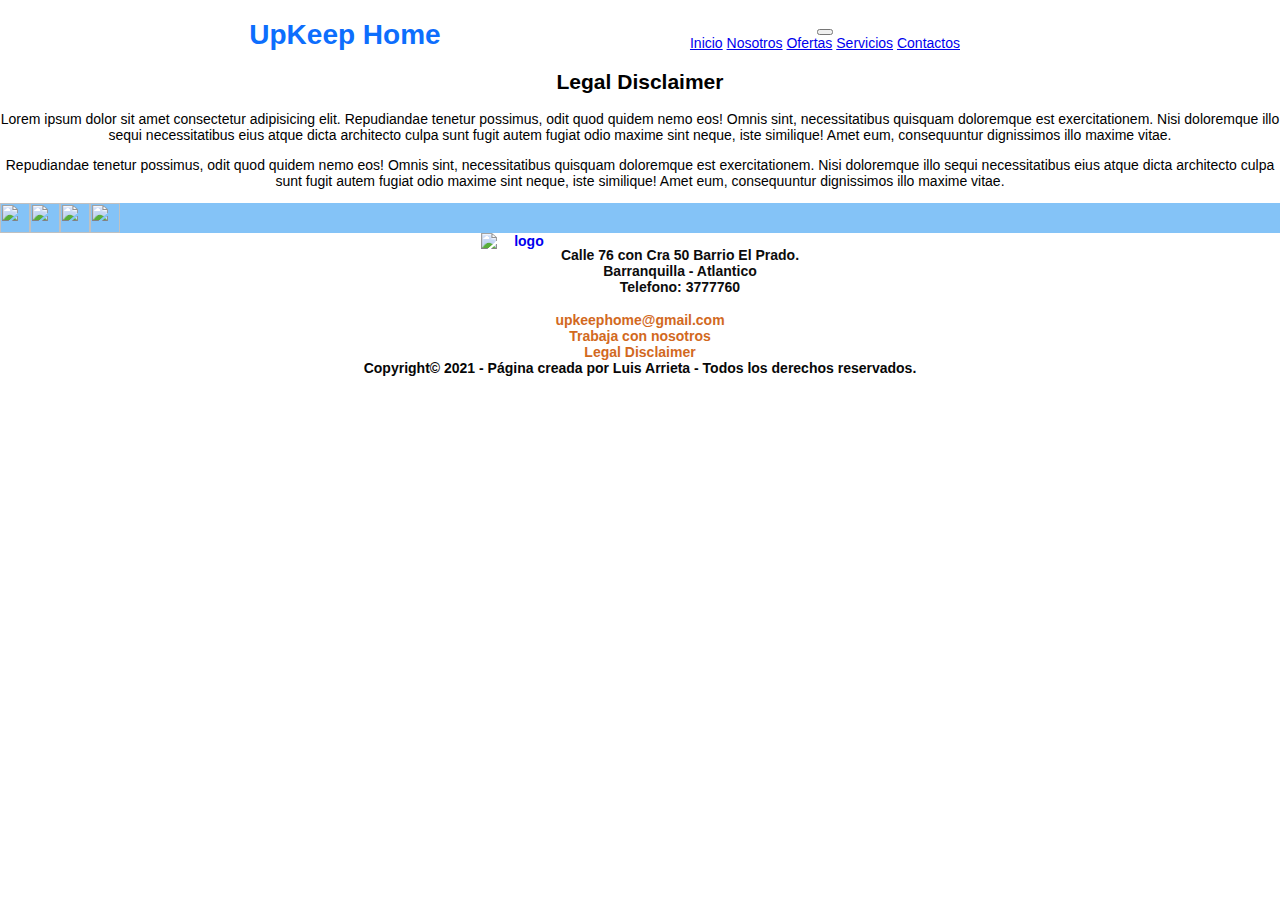
==== indexB.html @ 33ebf790 "Creacion de nueva index con Bootstrap y adding bootstrap al proyecto" ====
<!doctype html>
<html lang="en">
  <head>
    <!-- Required meta tags -->
    <meta charset="utf-8">
    <meta name="viewport" content="width=device-width, initial-scale=1">

    <!-- Bootstrap CSS -->
    <link href="https://cdn.jsdelivr.net/npm/bootstrap@5.1.3/dist/css/bootstrap.min.css" rel="stylesheet" integrity="sha384-1BmE4kWBq78iYhFldvKuhfTAU6auU8tT94WrHftjDbrCEXSU1oBoqyl2QvZ6jIW3" crossorigin="anonymous">
    <link rel="stylesheet" href="./styles/styles.css">

    <title>UpKeep Home</title>
  </head>
  <body>
    <nav class="navbar navbar-expand-lg navbar-dark bg-primary">
        <div class="container-fluid">
          <a class="navbar-brand" href="#"></a>
          <button class="navbar-toggler" type="button" data-bs-toggle="collapse" data-bs-target="#navbarNavAltMarkup" aria-controls="navbarNavAltMarkup" aria-expanded="false" aria-label="Toggle navigation">
            <span class="navbar-toggler-icon"></span>
          </button>
          <div class="collapse navbar-collapse" id="navbarNavAltMarkup">
            <div class="navbar-nav">
              <a class="nav-link active" aria-current="page" href="./index.html">Inicio</a>
              <a class="nav-link" href="./construccion/nosotros.html">Nosotros</a>
              <a class="nav-link" href="./construccion/ofertas.html">Ofertas</a>
              <a class="nav-link" href="./construccion/servicios.html">Servicios</a>
              <a class="nav-link" href="./construccion/contacto.html">Contactos</a>
            </div>
          </div>
        </div>
      </nav> 
      <h1 class="upkeep">UpKeep Home</h1>
    
    <h2 class="text-start m-5 fw-bold">Legal Disclaimer</h2>
    <p class="lead text-start ms-5 fst-italic">Lorem ipsum dolor sit amet consectetur adipisicing elit. Repudiandae tenetur possimus, odit quod quidem nemo eos! Omnis sint, necessitatibus quisquam doloremque est exercitationem. Nisi doloremque illo sequi necessitatibus eius atque dicta architecto culpa sunt fugit autem fugiat odio maxime sint neque, iste similique! Amet eum, consequuntur dignissimos illo maxime vitae.</p>
    <p class="lead text-start ms-5 fst-italic">Repudiandae tenetur possimus, odit quod quidem nemo eos! Omnis sint, necessitatibus quisquam doloremque est exercitationem. Nisi doloremque illo sequi necessitatibus eius atque dicta architecto culpa sunt fugit autem fugiat odio maxime sint neque, iste similique! Amet eum, consequuntur dignissimos illo maxime vitae.</p>
    <!-- Optional JavaScript; choose one of the two! -->

    <!-- Option 1: Bootstrap Bundle with Popper -->
    <script src="https://cdn.jsdelivr.net/npm/bootstrap@5.1.3/dist/js/bootstrap.bundle.min.js" integrity="sha384-ka7Sk0Gln4gmtz2MlQnikT1wXgYsOg+OMhuP+IlRH9sENBO0LRn5q+8nbTov4+1p" crossorigin="anonymous"></script>
    <footer class="fixed-bottom">
        <div class="redes">
            <a href="https://www.youtube.com" target="_blank"><img class="red" src="https://img.icons8.com/color/26/000000/youtube--v1.png"/></a> 
            <a href="https://www.facebook.com" target="_blank"><img class="red" src="https://img.icons8.com/color/26/000000/facebook.png"/></a>
            <a href="https://www.instagram.com" target="_blank"><img class="red" src="https://img.icons8.com/fluency/26/000000/instagram-new.png"/></a>
            <a href="https://www.twitter.com" target="_blank"><img class="red" src="https://img.icons8.com/fluency/26/000000/twitter.png"/></a>
        </div>
    
    <div class="dir">
        <a href="../index.html"><img src="./img/logo.jpg" alt="logo"></a>
        <p>Calle 76 con Cra 50 Barrio El Prado. <br>Barranquilla - Atlantico <br>Telefono: 3777760 </p>
    
    </div>
    
    <div class="foot">
        <a class="mail" href="mailto:upkeephome@gmail.com">upkeephome@gmail.com</a>
        <a class="mail" href="./construccion/trabaja.html">Trabaja con nosotros</a>
        <a class="mail" href="./indexB.html">Legal Disclaimer</a>
    </div> 
    <div class="copy" id="copyright">Copyright&copy; 2021 - Página creada por Luis Arrieta - Todos los derechos reservados.</div>
    </footer>
  </body>
</html>
---- styles/styles.css ----
color:  rgb(21, 141, 240);


* {
	margin: 0px;
	padding: 0px;
	box-sizing: border-box;
}

header {
    background-image: radial-gradient(circle at 19.07% 47.29%, #ffffff 0, #ffffff 12.5%, #faffff 25%, #d8f0fa 37.5%, #b5def2 50%, #92cbeb 62.5%, #72b9e5 75%, #54a8e0 87.5%, #3798dc 100%);
	width:100%;
    max-width: 100%;
    z-index: 1000;
    top: 0;
    position: sticky;
    justify-content: center;
}


.contenedor { 
    height: 65px;
} 

nav {
    float: right;
    padding-right: 20rem;

    
}

.contenedor {
  list-style: none;
  font-size: 16px;
    
}

header nav a {
    display: inline-block;
    flex-wrap: wrap;
    padding: 24px;
    color: black;
    text-decoration: none;
    font-weight: bold;
    justify-content: space-around;
    font-family: crossorigin, sans-serif ;
    
}

  

header nav a:hover {
    background: rgb(21, 141, 240);
    color: whitesmoke;
    
}
.nave {
    flex-wrap: wrap;
}


body {
    font-family: crossorigin, sans-serif ;
    font-size: 14px;
    top: 0px;
    margin: 0px;
    text-align: center;
    text-decoration: none;  
    bottom: 0px;
}

.nto {
    display: flex;
    flex-direction: column;
    padding: 3rem;
    justify-content:center;
    text-align: justify;
    align-items: center;
    line-height: 29px;
    background-color: rgba(21, 141, 240, 0.199);
    border-radius: 0px;
    background-image: url(../img/img01.jpg);
    background-size: 100rem 50rem;

}

.ntoserv {
    
    margin-top: 0px;
    font-size: 1rem;
    color: #d8f0fa;
    width: 100%;
    align-content: center;
    margin-inline: auto;
    padding: 3px;
    text-align: left;
}
.flexi {
    display: inline-flex;
    justify-content: center;
    font-style: italic;
    color: #d8f0fa;
    
}
.invisible { padding: 20rem;}

.lad {
    padding-top: 10%;    
}
.aliados {
    padding-top: 7%;
}
.serv {
    padding-top: 7%;
}
.cont {
    padding-top: 7%;
}
.ofer {
    padding-top: 7%;
}
.somos {
    padding-top: 7%;
}

/* IMAGENES */
img {
    width: 80px;
    height: 65px;
    float:inline-start;
}
.imgserv { 
    width: 40px;
    height: 40px;
}

.bo {
    
}

.lad {
    
    background-image: url('../img/img03.jpg');
    background-position: center;
    width: 100%;
    height: 248px;
    background-repeat:repeat;
    position: relative;
}

.imgserv {
    background-color: rgba(21, 141, 240, 0.774);
    border-radius: 5rem;
    padding: 1rem; 
    margin-top: 1rem;   
}
.imgserv:hover {
    background-color: rgba(7, 44, 252, 0.74);
}
.img01 {
    width: 500px;
    height: 480px;
    padding-left: 2rem;
    
}


 /* sombra */
.sombra {
    position: absolute;

    background: rgba(0, 0, 0, 0.514);
    top: 0;
    right: 0;
    bottom: 0;
    left: 0;
    margin-top: 0px;
    
}
.logo {
    margin-top: 40px;
    margin-bottom: 20px;
}
h1 {
    color: cornsilk;

    
}
.upkeep {
    color: #0d6efd;   
}

.bq { 
    color: cornsilk;
     
}

.centro { 
    display: ;
    grid-auto-columns: 33% 33% 33%;
    gap: 1rem;
    padding: 1rem 0rem;
    display: flex;
    flex-wrap: wrap;
    justify-content: center;

}
.servicios {
    background-color: rgba(21, 141, 240, 0.178);
    width: 300px; 
    border-radius: 8px; 
}

input {
    color: cornsilk;
    background-color: rgb(21, 141, 240);
    font-weight: bold;
    padding: 5px;
    border-radius: 10px;
    margin-bottom: 1rem;
    width: 15rem;
}
input:hover {
    background-color: rgba(7, 44, 252, 0.74);
    border: solid rgba(7, 44, 252, 0);
}

/*LO DE ABAJO*/ 

fieldset.fieldset {
    align-items: center;
    justify-content: center;
    align-content: center;

}
textarea {
    height: 15em;
    width: 350px;        
}
.fieldset {
    width: auto;
    height: 32rem;
    -webkit-box-shadow: 14px 13px 6px 0px rgba(0,0,0,0.76);
    -moz-box-shadow: 14px 13px 6px 0px rgba(0,0,0,0.76);
    box-shadow: 14px 13px 6px 0px rgba(0,0,0,0.76);
    margin-bottom: 3rem;
    background-color: #92caeb96;
    margin: 2rem 28rem;
}

a.mail { 
    color: chocolate;
    text-decoration: none;
}
a.mail:hover { color: rgb(16, 0, 245);}
footer {
    
    justify-content: space-around;
    width: 100%;
    align-items: ;
    color: rgb(12, 12, 12);
    align-items: center;
    font-weight: bold;
    bottom: 0;
    position: static;
    height: 100px;
    

}
.redes {
    background-color: rgba(21, 141, 240, 0.527);
    width: 100%;
    align-content: space-around;

}
.red {
    display: initial;
    width: 30px;
    height: 30px;
    
}
.foot { 
    display: flex;
    flex-direction: column;
}


.dir {
    display: inline-flex;
    flex-direction:row;
}
.copy {
    color: #070707;
    font-weight: bold;
    
}
/* PAGINAS SECUNDARIAS*/ 
img.aliados { 
    width: 60rem;
    height: 30rem;
}
img.service {
    width: 20rem;
    height: 30rem;
}
.service {
    padding: 0rem 3rem;
}
.hacemos {
    display: flex;
    text-align: justify;
    line-height: 2rem;
}
img.quienes {
    width: 40rem;
    height: 30rem;
    margin: 2rem 2rem;
}
.quienes {
    display: flex;
    text-align: justify;
    line-height: 2rem;
    margin: 2rem 2rem;
}
img.ofertas {
    width: 40rem;
    height: 30rem;
    margin: 1rem 1rem;
}
.ofertas {
    display: flex;
    text-align: justify;
    line-height: 2rem;
    margin: 2rem 2rem;
}
.instructivo {
    margin-top: 1rem;
    width: 700px;
    justify-items: center;
    align-items: center;
    display: grid;
    grid-template-areas: "c1 c1 c1"
                         "c3 c2 c2"
                         "c4 c4 c4";        
    grid-template-columns: 1fr auto auto;
    padding: 5rem;
    gap: 2rem;
    width: auto;
}
.c1 {
    grid-area: c1;
    background-color: rgba(21, 141, 240, 0.432);
    width: 30rem;
    border-bottom-left-radius: 3rem;
    border-top-right-radius: 3rem;

}
.c2 {
    grid-area: c2;
    text-align: justify;
    line-height: 2rem;
}
.c3 {
    grid-area: c3;
    

}
.c4 {
    grid-area: c4;
    font-weight: bold;
    
}
@media screen and (max-width: 768px) {
    
    .logo {
        margin-top: 40px;
        margin-bottom: 0p;    
    }
    h1 {
        margin: 0px 0px;
        
    }
    .nave {
        flex-wrap: wrap;
    }
    header nav a {
        padding: 8px; 
        display: flex;
        flex-direction: column;
        width: auto; 
        border: 1px solid #54a8e0;
        text-align: start;
        border-radius: 5px;
        
        
        
            
    }
    .contenedor {
        max-width: 100vh;
        display: grid;
        grid-template-areas:"#imglogo"
                            "nave"
                             ;
        justify-items: start;
        
        
    }
    header {
        
        position: static;
        width: fit-content;
        height: 245px;
        width: auto;
        background-color: white;
        
    }

    nav {
        padding: 0;
        flex-wrap: nowrap;
        
        position: static;
        width: 100%;

        
    }
    
    body {
         font-size: 12px;
     }
    
    div.instructivo {
            display: grid;
            grid-template-areas: "c1 c1 c1"
                                 "c2 c2 c2"
                                 "c3 c3 c3"
                                 "c4 c4 c4";
            flex-wrap: wrap;
            
        } 
    .c1 {
        width: 15rem;
        justify-self: center;
        
    }
    .c2 {
        margin: 2px 26px ;
               
        } 
    
        
input {
    
    padding: 10px;
    border-radius: 10px;
    margin-bottom: 1rem;
    width: 18rem;
    }
    .fieldset {
        margin: 0 0;
        margin-bottom: 2rem;
        -webkit-box-shadow: none; 
        box-shadow: none;
        width: auto;
    }
    textarea {
        width: 300px;
    }
    .flexi {
        width: 400px;
    }
    .invisible {
        padding: 0 0;

        
    }
    .servicios {
        width: 480px;
        
        
    }
    .sombra {
        margin-top: 0;
    }
    
.c2 p {
    width: fit-content;
    }
.instructivo {
    padding: 0px 0px;
    margin-top: 2rem;
    
    justify-items: stretch;
    gap: inherit;
    }
    footer {
        display: flex;
        flex-direction: column;
        align-content: center;
        width: fit-content;
        background-color: white;
        position: relative;
        width: auto;                     
    }
    div.redes {
        width: 100%;
        
    }
    iframe {
        width:100%;
           
    }
    .bq {
        text-align: center;    }

        img.aliados {
            width: -webkit-fill-available;
            height: -webkit-fill-available;
        }
    div.quienes {
        
        flex-direction: column-reverse;
    }
    img.quienes {
        width: auto;
        height: auto;
    }
    div.ofertas {
        
        flex-direction: column;
        margin: 0;
    }
    img.ofertas {
        width: auto;
        height: auto;
        position: relative;
        opacity: 30%;
        margin-top: -3rem;
        margin-bottom: -9rem;
    }
    .ofertas p {
        position: absolute;
        width: auto;
        padding: 0rem 1rem ;
        margin-top: 74px
        
    }
    p.textofertas {
        position: absolute;
        width: auto;
        padding: 0rem 1rem ;
        
    }
    h2.ofer {
        margin: 0 0;
        
    }
}

@media screen and (max-width: 425px) {
    
    .logo {
        margin-top: 40px;
        margin-bottom: 0p;
        
        
        
    }
    h1 {
        margin: 0px 0px;
        
    }
    .nave {
        flex-wrap: wrap;
    }
    header nav a {
        padding: 8px; 
        display: flex;
        flex-direction: column;
        width: auto; 
        border: 1px solid #54a8e0;
        text-align: start;
        border-radius: 5px;
        
        
        
            
    }
    .contenedor {
        max-width: 100vh;
        display: grid;
        grid-template-areas:"#imglogo"
                            "nave"
                             ;
        justify-items: start;
        
        
    }
    header {
        
        position: static;
        width: fit-content;
        height: 245px;
        width: 100vh;
        background-color: white;
        
    }

    nav {
        padding: 0;
        flex-wrap: nowrap;
        
        position: static;
        width: 100%;

        
    }
    
    body {
         font-size: 12px;
     }
    
    div.instructivo {
            display: grid;
            grid-template-areas: "c1 c1 c1"
                                 "c2 c2 c2"
                                 "c3 c3 c3"
                                 "c4 c4 c4";
            flex-wrap: wrap;
            
        } 
    .c1 {
        width: 15rem;
        justify-self: center;
        
    }
    .c2 {
        margin: 2px 26px ;
               
        } 
    
        
input {
    
    padding: 10px;
    border-radius: 10px;
    margin-bottom: 1rem;
    width: 18rem;
    }
    .fieldset {
        margin: 0 0;
        margin-bottom: 2rem;
        -webkit-box-shadow: none; 
        box-shadow: none;
        width: auto;
    }
    textarea {
        width: 300px;
    }
    .flexi {
        width: 400px;
    }
    .invisible {
        padding: 0 0;

        
    }
    .servicios {
        width: 390px;
        
        
    }
    .sombra {
        margin-top: 0;
    }
    
.c2 p {
    width: fit-content;
    }
.instructivo {
    padding: 0px 0px;
    margin-top: 2rem;
    
    justify-items: stretch;
    gap: inherit;
    }
    footer {
        display: flex;
        flex-direction: column;
        align-content: center;
        width: fit-content;
        background-color: white;
        position: relative;                     
    }
    div.redes {
        width: 100%;
        
    }
    iframe {
        width:100%;
           
    }
    .bq {
        text-align: center;    }

        img.aliados {
            width: -webkit-fill-available;
            height: -webkit-fill-available;
        }
    div.quienes {
        
        flex-direction: column-reverse;
    }
    img.quienes {
        width: auto;
        height: auto;
    }
    div.ofertas {
        
        flex-direction: column;
        margin: 0;
    }
    img.ofertas {
        width: auto;
        height: auto;
        position: relative;
        opacity: 30%;
        margin-top: -3rem;
        margin-bottom: -9rem;
    }
    .ofertas p {
        position: absolute;
        width: auto;
        padding: 0rem 1rem ;
        margin-top: 74px
        
    }
    p.textofertas {
        position: absolute;
        width: auto;
        padding: 0rem 1rem ;
        
    }
    h2.ofer {
        margin: 0 0;
        
    }


}
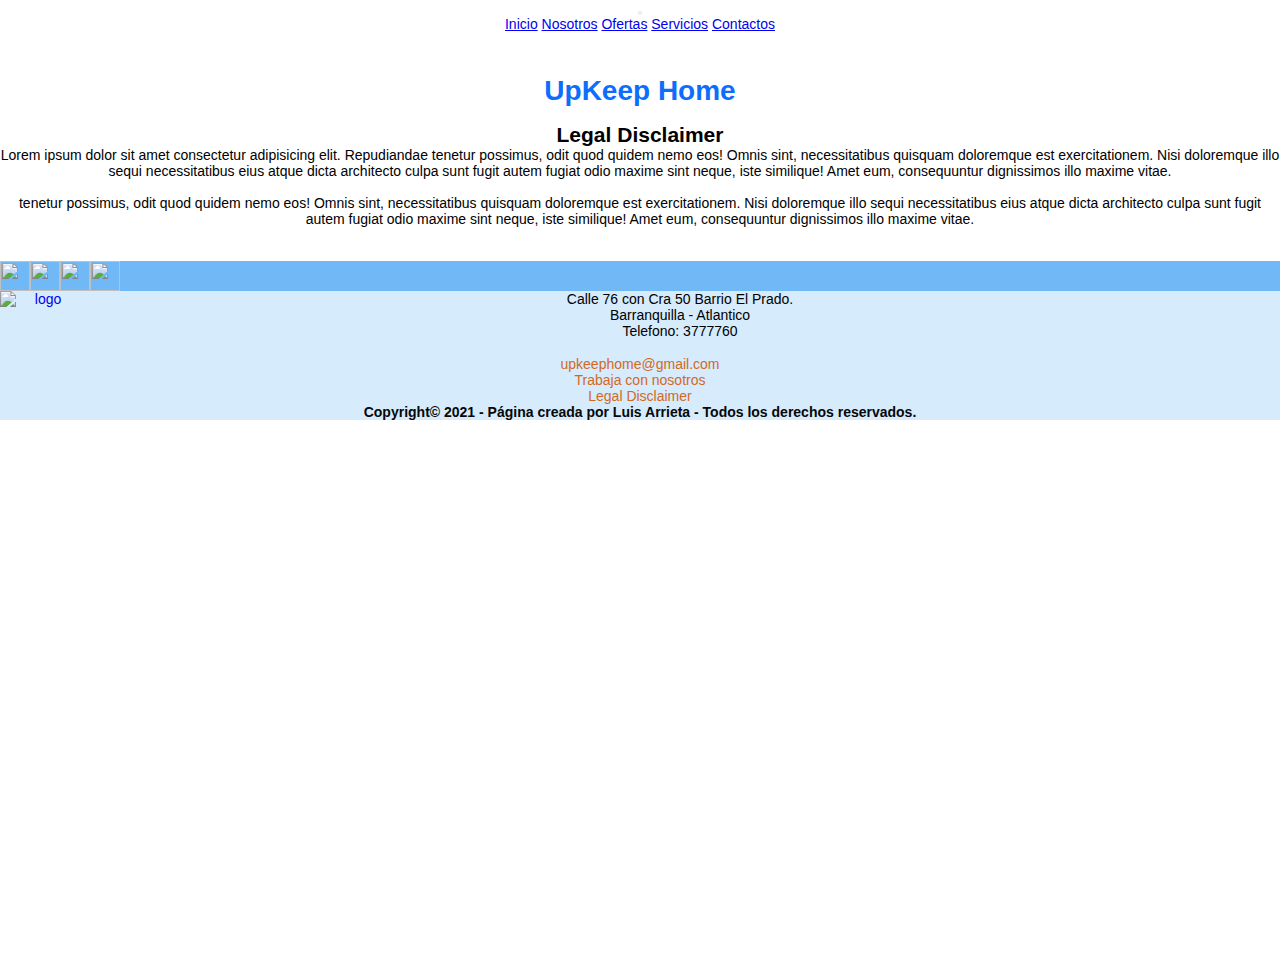
==== commit cfcac14e: "Detalles finales" ====
--- a/indexB.html
+++ b/indexB.html
@@ -32,8 +32,8 @@
       <h1 class="upkeep">UpKeep Home</h1>
     
     <h2 class="text-start m-5 fw-bold">Legal Disclaimer</h2>
-    <p class="lead text-start ms-5 fst-italic">Lorem ipsum dolor sit amet consectetur adipisicing elit. Repudiandae tenetur possimus, odit quod quidem nemo eos! Omnis sint, necessitatibus quisquam doloremque est exercitationem. Nisi doloremque illo sequi necessitatibus eius atque dicta architecto culpa sunt fugit autem fugiat odio maxime sint neque, iste similique! Amet eum, consequuntur dignissimos illo maxime vitae.</p>
-    <p class="lead text-start ms-5 fst-italic">Repudiandae tenetur possimus, odit quod quidem nemo eos! Omnis sint, necessitatibus quisquam doloremque est exercitationem. Nisi doloremque illo sequi necessitatibus eius atque dicta architecto culpa sunt fugit autem fugiat odio maxime sint neque, iste similique! Amet eum, consequuntur dignissimos illo maxime vitae.</p>
+    <p class="lead text-start ms-5 fst-italic">Lorem ipsum dolor sit amet consectetur adipisicing elit. Repudiandae tenetur possimus, odit quod quidem nemo eos! Omnis sint, necessitatibus quisquam doloremque est exercitationem. Nisi doloremque illo sequi necessitatibus eius atque dicta architecto culpa sunt fugit autem fugiat odio maxime sint neque, iste similique! Amet eum, consequuntur dignissimos illo maxime vitae. <br><br> tenetur possimus, odit quod quidem nemo eos! Omnis sint, necessitatibus quisquam doloremque est exercitationem. Nisi doloremque illo sequi necessitatibus eius atque dicta architecto culpa sunt fugit autem fugiat odio maxime sint neque, iste similique! Amet eum, consequuntur dignissimos illo maxime vitae.</p>
+    
     <!-- Optional JavaScript; choose one of the two! -->
 
     <!-- Option 1: Bootstrap Bundle with Popper -->
--- a/styles/styles.css
+++ b/styles/styles.css
@@ -1,753 +1,590 @@
-  color:  rgb(21, 141, 240);
-
-
+/*color:  rgb(21, 141, 240);*/
 * {
-	margin: 0px;
-	padding: 0px;
-	box-sizing: border-box;
-}
+  margin: 0px;
+  padding: 0px;
+  box-sizing: border-box; }
 
 header {
-    background-image: radial-gradient(circle at 19.07% 47.29%, #ffffff 0, #ffffff 12.5%, #faffff 25%, #d8f0fa 37.5%, #b5def2 50%, #92cbeb 62.5%, #72b9e5 75%, #54a8e0 87.5%, #3798dc 100%);
-	width:100%;
-    max-width: 100%;
-    z-index: 1000;
-    top: 0;
-    position: sticky;
-    justify-content: center;
-}
-
-
-.contenedor { 
-    height: 65px;
-} 
-
-nav {
-    float: right;
-    padding-right: 20rem;
-
-    
-}
+  background-image: radial-gradient(circle at 19.07% 47.29%, #ffffff 0, #ffffff 12.5%, #faffff 25%, #d8f0fa 37.5%, #b5def2 50%, #92cbeb 62.5%, #72b9e5 75%, #54a8e0 87.5%, #3798dc 100%);
+  width: 100%;
+  max-width: 100%;
+  z-index: 1000;
+  top: 0;
+  position: sticky;
+  justify-content: center;
+  align-items: center; }
+
+/*BOOTSTRAP NAVBAR */
+.navbar {
+  padding-top: 0;
+  padding-bottom: 0;
+  height: 4.7rem; }
+
+.nav-link {
+  width: 10rem;
+  height: 4.8rem;
+  align-items: center;
+  padding-top: 2rem; }
+
+/*-------------------*/
+.contenedor {
+  height: 65px; }
+
+#imglogo {
+  margin-right: 1rem; }
 
 .contenedor {
   list-style: none;
-  font-size: 16px;
-    
+  font-size: 16px; }
+
+header nav a {
+  display: inline-block;
+  flex-wrap: wrap;
+  padding: 26.6px;
+  color: black;
+  text-decoration: none;
+  font-weight: bold; }
+
+.btn {
+  width: 8rem;
+  height: 2.5rem; }
+
+header nav a:hover {
+  background: #158df0;
+  color: whitesmoke; }
+
+.nave {
+  flex-wrap: wrap; }
+
+body {
+  font-family: crossorigin, sans-serif;
+  font-size: 14px;
+  top: 0px;
+  margin: 0px;
+  text-align: center;
+  text-decoration: none;
+  bottom: 0px;
+  height: 60rem;
 }
 
-header nav a {
-    display: inline-block;
-    flex-wrap: wrap;
-    padding: 24px;
-    color: black;
-    text-decoration: none;
-    font-weight: bold;
-    justify-content: space-around;
-    font-family: crossorigin, sans-serif ;
-    
+.nto {
+  display: flex;
+  flex-direction: column;
+  padding: 3rem;
+  justify-content: center;
+  text-align: justify;
+  align-items: center;
+  line-height: 38px;
+  border-radius: 0px;
+  background-image: url(../img/img01.jpg);
+  background-size: 100rem 50rem; }
+
+.ntoserv {
+  margin-top: 0px;
+  font-size: 1rem;
+  color: #d8f0fa;
+  width: 100%;
+  align-content: center;
+  margin-inline: auto;
+  padding: 3px;
+  text-align: left; }
+
+.flexi {
+  display: inline-flex;
+  justify-content: center;
+  font-style: italic;
+  color: #d8f0fa; }
+
+.invisible {
+  padding: 20rem; }
+
+.lad {
+  padding-top: 10%; }
+
+.aliados {
+  padding-top: 7%; }
+
+.serv {
+  padding-top: 7%; }
+
+.cont {
+  padding-top: 7%; }
+
+.ofer {
+  padding-top: 7%; }
+
+.somos {
+  padding-top: 7%; }
+
+/* IMAGENES */
+img {
+  width: 80px;
+  height: 65px;
+  float: inline-start; }
+
+.imgserv {
+  width: 75px;
+  height: 75px; }
+
+.lad {
+  background-image: url("../img/img03.jpg");
+  background-position: center;
+  width: 100%;
+  height: 248px;
+  background-repeat: repeat;
+  position: relative; }
+
+.imgserv {
+  background-color: rgba(21, 141, 240, 0.774);
+  border-radius: 5rem;
+  padding: 1rem;
+  margin-top: 2rem; }
+
+.imgserv:hover {
+  background-color: rgba(7, 44, 252, 0.74); }
+
+.img01 {
+  width: 500px;
+  height: 480px;
+  padding-left: 2rem; }
+
+/* sombra */
+.sombra {
+  position: absolute;
+  background: rgba(0, 0, 0, 0.514);
+  top: 0;
+  right: 0;
+  bottom: 0;
+  left: 0;
+  margin-top: 0px; }
+
+.logo {
+  margin-top: 11px;
+  margin-bottom: 20px; }
+
+h1 {
+  color: cornsilk; }
+
+h2 {
+  margin-top: 1rem;
+  font-weight: bold; }
+
+.upkeep {
+  color: #0d6efd; }
+
+.bq {
+  color: cornsilk; }
+
+.centro {
+  grid-auto-columns: 33% 33% 33%;
+  gap: 1rem;
+  padding: 1rem 0rem;
+  display: flex;
+  flex-wrap: wrap;
+  justify-content: center; }
+
+.servicios {
+  background-color: rgba(21, 141, 240, 0.178);
+  width: 340px;
+  border-radius: 8px;
+  height: 18.5rem; }
+
+input {
+  color: cornsilk;
+  background-color: #158df0;
+  font-weight: bold;
+  padding: 5px;
+  border-radius: 10px;
+  margin-bottom: 1rem;
+  width: 15rem; }
+
+input:hover {
+  background-color: rgba(7, 44, 252, 0.74);
+  border: solid rgba(7, 44, 252, 0); }
+
+/*LO DE ABAJO*/
+fieldset.fieldset {
+  align-items: center;
+  justify-content: center;
+  align-content: center; }
+
+textarea {
+  height: auto;
+  width: auto; }
+
+.fieldset {
+  width: 38%;
+  height: 36rem;
+  -webkit-box-shadow: 14px 13px 6px 0px rgba(0, 0, 0, 0.76);
+  -moz-box-shadow: 14px 13px 6px 0px rgba(0, 0, 0, 0.76);
+  box-shadow: 14px 13px 6px 0px rgba(0, 0, 0, 0.76);
+  margin-bottom: 3rem;
+  background-color: #92caeb96;
+  margin: 0rem 22rem; }
+
+a.mail {
+  color: chocolate;
+  text-decoration: none; }
+
+a.mail:hover {
+  color: #1000f5; }
+
+footer {
+  width: 100%;
+  background-color: #d6ebfc;
+  bottom: -20;
+  position: relative;
+  display: flex;
+  flex-direction: column;
+  margin-top: 2.1rem; }
+
+.redes {
+  background-color: rgba(21, 141, 240, 0.527);
+  width: 100%;
+  align-content: space-around; }
+
+.red {
+  display: initial;
+  width: 30px;
+  height: 30px; }
+
+.foot {
+  display: flex;
+  flex-direction: column; }
+
+.dir {
+  
+  flex-direction: row; 
+  justify-content: center;
+
 }
 
-  
-
-header nav a:hover {
-    background: rgb(21, 141, 240);
-    color: whitesmoke;
-    
-}
-.nave {
-    flex-wrap: wrap;
-}
-
-
-body {
-    font-family: crossorigin, sans-serif ;
-    font-size: 14px;
-    top: 0px;
-    margin: 0px;
-    text-align: center;
-    text-decoration: none;  
-    bottom: 0px;
-}
-
-.nto {
+
+.copy {
+  color: #070707;
+  font-weight: bold; }
+
+/* PAGINAS SECUNDARIAS*/
+img.aliados {
+  width: 60rem;
+  height: 30rem; }
+
+img.service {
+  width: 20rem;
+  height: 30rem; }
+
+.service {
+  padding: 0rem 3rem; }
+
+.hacemos {
+  display: flex;
+  text-align: justify;
+  line-height: 2rem; }
+
+img.quienes {
+  width: 40rem;
+  height: 30rem;
+  margin: 2rem 2rem; }
+
+.quienes {
+  display: flex;
+  text-align: justify;
+  line-height: 2rem;
+  margin: 2rem 2rem; }
+
+img.ofertas {
+  width: 40rem;
+  height: 30rem;
+  margin: 1rem 1rem; }
+
+.ofertas {
+  display: flex;
+  text-align: justify;
+  line-height: 2rem;
+  margin: 2rem 2rem; }
+
+.instructivo {
+  margin-top: 1rem;
+  width: 700px;
+  justify-items: center;
+  align-items: center;
+  display: grid;
+  grid-template-areas: "c1 c1 c1"
+ "c3 c2 c2"
+ "c4 c4 c4";
+  grid-template-columns: 1fr auto auto;
+  padding: 5rem;
+  gap: 2rem;
+  width: auto; }
+
+.c1 {
+  grid-area: c1;
+  background-color: rgba(21, 141, 240, 0.432);
+  width: 30rem;
+  border-bottom-left-radius: 3rem;
+  border-top-right-radius: 3rem; }
+
+.c2 {
+  grid-area: c2;
+  text-align: justify;
+  line-height: 2rem; }
+
+.c3 {
+  grid-area: c3; }
+
+.c4 {
+  grid-area: c4;
+  font-weight: bold; }
+
+@media screen and (max-width: 768px) {
+  .nav-link {
+    width: inherit;
+    height: 3rem;
+    align-items: center;
+    padding-top: 0.9rem;
+    background: #f8f9faf7;
+    border: solid 0.5px #212529;
+    text-align: inherit; }
+  .logo {
+    margin-top: 40px;
+    margin-bottom: 0p; }
+  h1 {
+    margin: 0px 0px; }
+  .nave {
+    flex-wrap: wrap; }
+  header nav a {
+    padding: 8px;
     display: flex;
     flex-direction: column;
-    padding: 3rem;
-    justify-content:center;
-    text-align: justify;
-    align-items: center;
-    line-height: 29px;
-    background-color: rgba(21, 141, 240, 0.199);
-    border-radius: 0px;
-    background-image: url(../img/img01.jpg);
-    background-size: 100rem 50rem;
-
-}
-
-.ntoserv {
-    
-    margin-top: 0px;
-    font-size: 1rem;
-    color: #d8f0fa;
-    width: 100%;
-    align-content: center;
-    margin-inline: auto;
-    padding: 3px;
-    text-align: left;
-}
-.flexi {
-    display: inline-flex;
-    justify-content: center;
-    font-style: italic;
-    color: #d8f0fa;
-    
-}
-.invisible { padding: 20rem;}
-
-.lad {
-    padding-top: 10%;    
-}
-.aliados {
-    padding-top: 7%;
-}
-.serv {
-    padding-top: 7%;
-}
-.cont {
-    padding-top: 7%;
-}
-.ofer {
-    padding-top: 7%;
-}
-.somos {
-    padding-top: 7%;
-}
-
-/* IMAGENES */
-img {
-    width: 80px;
-    height: 65px;
-    float:inline-start;
-}
-.imgserv { 
-    width: 40px;
-    height: 40px;
-}
-
-.bo {
-    
-}
-
-.lad {
-    
-    background-image: url('../img/img03.jpg');
-    background-position: center;
-    width: 100%;
-    height: 248px;
-    background-repeat:repeat;
-    position: relative;
-}
-
-.imgserv {
-    background-color: rgba(21, 141, 240, 0.774);
-    border-radius: 5rem;
-    padding: 1rem; 
-    margin-top: 1rem;   
-}
-.imgserv:hover {
-    background-color: rgba(7, 44, 252, 0.74);
-}
-.img01 {
-    width: 500px;
-    height: 480px;
-    padding-left: 2rem;
-    
-}
-
-
- /* sombra */
-.sombra {
-    position: absolute;
-
-    background: rgba(0, 0, 0, 0.514);
-    top: 0;
-    right: 0;
-    bottom: 0;
-    left: 0;
-    margin-top: 0px;
-    
-}
-.logo {
-    margin-top: 40px;
-    margin-bottom: 20px;
-}
-h1 {
-    color: cornsilk;
-
-    
-}
-.upkeep {
-    color: #0d6efd;   
-}
-
-.bq { 
-    color: cornsilk;
-     
-}
-
-.centro { 
-    display: ;
-    grid-auto-columns: 33% 33% 33%;
-    gap: 1rem;
-    padding: 1rem 0rem;
-    display: flex;
-    flex-wrap: wrap;
-    justify-content: center;
-
-}
-.servicios {
-    background-color: rgba(21, 141, 240, 0.178);
-    width: 300px; 
-    border-radius: 8px; 
-}
-
-input {
-    color: cornsilk;
-    background-color: rgb(21, 141, 240);
-    font-weight: bold;
-    padding: 5px;
-    border-radius: 10px;
-    margin-bottom: 1rem;
-    width: 15rem;
-}
-input:hover {
-    background-color: rgba(7, 44, 252, 0.74);
-    border: solid rgba(7, 44, 252, 0);
-}
-
-/*LO DE ABAJO*/ 
-
-fieldset.fieldset {
-    align-items: center;
-    justify-content: center;
-    align-content: center;
-
-}
-textarea {
-    height: 15em;
-    width: 350px;        
-}
-.fieldset {
-    width: auto;
-    height: 32rem;
-    -webkit-box-shadow: 14px 13px 6px 0px rgba(0,0,0,0.76);
-    -moz-box-shadow: 14px 13px 6px 0px rgba(0,0,0,0.76);
-    box-shadow: 14px 13px 6px 0px rgba(0,0,0,0.76);
-    margin-bottom: 3rem;
-    background-color: #92caeb96;
-    margin: 2rem 28rem;
-}
-
-a.mail { 
-    color: chocolate;
-    text-decoration: none;
-}
-a.mail:hover { color: rgb(16, 0, 245);}
-footer {
-    
-    justify-content: space-around;
-    width: 100%;
-    align-items: ;
-    color: rgb(12, 12, 12);
-    align-items: center;
-    font-weight: bold;
-    bottom: 0;
+    width: auto;
+    text-align: start;
+    border-radius: 5px; }
+  .contenedor {
+    max-width: 100vh;
+    display: grid;
+    grid-template-areas: "#imglogo"
+ "nave";
+    justify-items: start; }
+  header {
+    width: fit-content;
+    height: 75px;
+    width: auto;
+    background-color: white; }
+  nav {
+    padding: 0;
+    flex-wrap: nowrap;
     position: static;
-    height: 100px;
-    
-
-}
-.redes {
-    background-color: rgba(21, 141, 240, 0.527);
-    width: 100%;
-    align-content: space-around;
-
-}
-.red {
-    display: initial;
-    width: 30px;
-    height: 30px;
-    
-}
-.foot { 
-    display: flex;
-    flex-direction: column;
-}
-
-
-.dir {
-    display: inline-flex;
-    flex-direction:row;
-}
-.copy {
-    color: #070707;
-    font-weight: bold;
-    
-}
-/* PAGINAS SECUNDARIAS*/ 
-img.aliados { 
-    width: 60rem;
-    height: 30rem;
-}
-img.service {
-    width: 20rem;
-    height: 30rem;
-}
-.service {
-    padding: 0rem 3rem;
-}
-.hacemos {
-    display: flex;
-    text-align: justify;
-    line-height: 2rem;
-}
-img.quienes {
-    width: 40rem;
-    height: 30rem;
-    margin: 2rem 2rem;
-}
-.quienes {
-    display: flex;
-    text-align: justify;
-    line-height: 2rem;
-    margin: 2rem 2rem;
-}
-img.ofertas {
-    width: 40rem;
-    height: 30rem;
-    margin: 1rem 1rem;
-}
-.ofertas {
-    display: flex;
-    text-align: justify;
-    line-height: 2rem;
-    margin: 2rem 2rem;
-}
-.instructivo {
-    margin-top: 1rem;
-    width: 700px;
-    justify-items: center;
-    align-items: center;
+    width: 100%; }
+  body {
+    font-size: 1rem; }
+  div.instructivo {
     display: grid;
     grid-template-areas: "c1 c1 c1"
-                         "c3 c2 c2"
-                         "c4 c4 c4";        
-    grid-template-columns: 1fr auto auto;
-    padding: 5rem;
-    gap: 2rem;
-    width: auto;
-}
-.c1 {
-    grid-area: c1;
-    background-color: rgba(21, 141, 240, 0.432);
-    width: 30rem;
-    border-bottom-left-radius: 3rem;
-    border-top-right-radius: 3rem;
-
-}
-.c2 {
-    grid-area: c2;
-    text-align: justify;
-    line-height: 2rem;
-}
-.c3 {
-    grid-area: c3;
-    
-
-}
-.c4 {
-    grid-area: c4;
-    font-weight: bold;
-    
-}
-@media screen and (max-width: 768px) {
-    
-    .logo {
-        margin-top: 40px;
-        margin-bottom: 0p;    
-    }
-    h1 {
-        margin: 0px 0px;
-        
-    }
-    .nave {
-        flex-wrap: wrap;
-    }
-    header nav a {
-        padding: 8px; 
-        display: flex;
-        flex-direction: column;
-        width: auto; 
-        border: 1px solid #54a8e0;
-        text-align: start;
-        border-radius: 5px;
-        
-        
-        
-            
-    }
-    .contenedor {
-        max-width: 100vh;
-        display: grid;
-        grid-template-areas:"#imglogo"
-                            "nave"
-                             ;
-        justify-items: start;
-        
-        
-    }
-    header {
-        
-        position: static;
-        width: fit-content;
-        height: 245px;
-        width: auto;
-        background-color: white;
-        
-    }
-
-    nav {
-        padding: 0;
-        flex-wrap: nowrap;
-        
-        position: static;
-        width: 100%;
-
-        
-    }
-    
-    body {
-         font-size: 12px;
-     }
-    
-    div.instructivo {
-            display: grid;
-            grid-template-areas: "c1 c1 c1"
-                                 "c2 c2 c2"
-                                 "c3 c3 c3"
-                                 "c4 c4 c4";
-            flex-wrap: wrap;
-            
-        } 
-    .c1 {
-        width: 15rem;
-        justify-self: center;
-        
-    }
-    .c2 {
-        margin: 2px 26px ;
-               
-        } 
-    
-        
-input {
-    
+ "c2 c2 c2"
+ "c3 c3 c3"
+ "c4 c4 c4";
+    flex-wrap: wrap; }
+  .c1 {
+    width: 15rem;
+    justify-self: center; }
+  .c2 {
+    margin: 2px 26px; }
+  input {
     padding: 10px;
     border-radius: 10px;
     margin-bottom: 1rem;
-    width: 18rem;
-    }
-    .fieldset {
-        margin: 0 0;
-        margin-bottom: 2rem;
-        -webkit-box-shadow: none; 
-        box-shadow: none;
-        width: auto;
-    }
-    textarea {
-        width: 300px;
-    }
-    .flexi {
-        width: 400px;
-    }
-    .invisible {
-        padding: 0 0;
-
-        
-    }
-    .servicios {
-        width: 480px;
-        
-        
-    }
-    .sombra {
-        margin-top: 0;
-    }
-    
-.c2 p {
-    width: fit-content;
-    }
-.instructivo {
+    width: 18rem; }
+  .fieldset {
+    margin: 0 0;
+    -webkit-box-shadow: none;
+    box-shadow: none;
+    width: auto;
+    height: auto; }
+  textarea {
+    width: 300px; }
+  .invisible {
+    padding: 0 0; }
+  .servicios {
+    width: 480px; }
+  .sombra {
+    margin-top: 0; }
+  .c2 p {
+    width: fit-content; }
+  .instructivo {
     padding: 0px 0px;
     margin-top: 2rem;
-    
     justify-items: stretch;
-    gap: inherit;
-    }
-    footer {
-        display: flex;
-        flex-direction: column;
-        align-content: center;
-        width: fit-content;
-        background-color: white;
-        position: relative;
-        width: auto;                     
-    }
-    div.redes {
-        width: 100%;
-        
-    }
-    iframe {
-        width:100%;
-           
-    }
-    .bq {
-        text-align: center;    }
-
-        img.aliados {
-            width: -webkit-fill-available;
-            height: -webkit-fill-available;
-        }
-    div.quienes {
-        
-        flex-direction: column-reverse;
-    }
-    img.quienes {
-        width: auto;
-        height: auto;
-    }
-    div.ofertas {
-        
-        flex-direction: column;
-        margin: 0;
-    }
-    img.ofertas {
-        width: auto;
-        height: auto;
-        position: relative;
-        opacity: 30%;
-        margin-top: -3rem;
-        margin-bottom: -9rem;
-    }
-    .ofertas p {
-        position: absolute;
-        width: auto;
-        padding: 0rem 1rem ;
-        margin-top: 74px
-        
-    }
-    p.textofertas {
-        position: absolute;
-        width: auto;
-        padding: 0rem 1rem ;
-        
-    }
-    h2.ofer {
-        margin: 0 0;
-        
-    }
-}
+    gap: inherit; }
+  div.redes {
+    width: 100%; }
+  iframe {
+    width: 100%; }
+  .bq {
+    text-align: center; }
+  img.aliados {
+    width: -webkit-fill-available;
+    height: -webkit-fill-available; }
+  div.quienes {
+    flex-direction: column-reverse; }
+  img.quienes {
+    width: auto;
+    height: auto; }
+  div.ofertas {
+    flex-direction: column;
+    margin: 0; }
+  img.ofertas {
+    width: auto;
+    height: auto;
+    position: relative;
+    opacity: 30%;
+    margin-top: -3rem;
+    margin-bottom: -9rem; }
+  .ofertas p {
+    position: absolute;
+    width: auto;
+    padding: 0rem 1rem;
+    margin-top: 74px; }
+  p.textofertas {
+    position: absolute;
+    width: auto;
+    padding: 0rem 1rem; }
+  h2.ofer {
+    margin: 0 0; } }
 
 @media screen and (max-width: 425px) {
-    
-    .logo {
-        margin-top: 40px;
-        margin-bottom: 0p;
-        
-        
-        
-    }
-    h1 {
-        margin: 0px 0px;
-        
-    }
-    .nave {
-        flex-wrap: wrap;
-    }
-    header nav a {
-        padding: 8px; 
-        display: flex;
-        flex-direction: column;
-        width: auto; 
-        border: 1px solid #54a8e0;
-        text-align: start;
-        border-radius: 5px;
-        
-        
-        
-            
-    }
-    .contenedor {
-        max-width: 100vh;
-        display: grid;
-        grid-template-areas:"#imglogo"
-                            "nave"
-                             ;
-        justify-items: start;
-        
-        
-    }
-    header {
-        
-        position: static;
-        width: fit-content;
-        height: 245px;
-        width: 100vh;
-        background-color: white;
-        
-    }
-
-    nav {
-        padding: 0;
-        flex-wrap: nowrap;
-        
-        position: static;
-        width: 100%;
-
-        
-    }
-    
-    body {
-         font-size: 12px;
-     }
-    
-    div.instructivo {
-            display: grid;
-            grid-template-areas: "c1 c1 c1"
-                                 "c2 c2 c2"
-                                 "c3 c3 c3"
-                                 "c4 c4 c4";
-            flex-wrap: wrap;
-            
-        } 
-    .c1 {
-        width: 15rem;
-        justify-self: center;
-        
-    }
-    .c2 {
-        margin: 2px 26px ;
-               
-        } 
-    
-        
-input {
-    
+  .logo {
+    margin-top: 40px;
+    margin-bottom: 0p; }
+  h1 {
+    margin: 0px 0px; }
+  .nave {
+    flex-wrap: wrap; }
+  header nav a {
+    padding: 8px;
+    display: flex;
+    flex-direction: column;
+    width: auto;
+    border: 1px solid #54a8e0;
+    text-align: start;
+    border-radius: 5px; }
+  .contenedor {
+    max-width: 100vh;
+    display: grid;
+    grid-template-areas: "#imglogo"
+ "nave";
+    justify-items: start; }
+  header {
+    position: static;
+    width: auto;
+    background-color: white; }
+  nav {
+    padding: 0;
+    flex-wrap: nowrap;
+    position: static;
+    width: 100%; }
+  body {
+    font-size: 1rem; }
+  div.instructivo {
+    display: grid;
+    grid-template-areas: "c1 c1 c1"
+ "c2 c2 c2"
+ "c3 c3 c3"
+ "c4 c4 c4";
+    flex-wrap: wrap; }
+  .c1 {
+    width: 15rem;
+    justify-self: center; }
+  .c2 {
+    margin: 2px 26px; }
+  input {
     padding: 10px;
     border-radius: 10px;
     margin-bottom: 1rem;
-    width: 18rem;
-    }
-    .fieldset {
-        margin: 0 0;
-        margin-bottom: 2rem;
-        -webkit-box-shadow: none; 
-        box-shadow: none;
-        width: auto;
-    }
-    textarea {
-        width: 300px;
-    }
-    .flexi {
-        width: 400px;
-    }
-    .invisible {
-        padding: 0 0;
-
-        
-    }
-    .servicios {
-        width: 390px;
-        
-        
-    }
-    .sombra {
-        margin-top: 0;
-    }
-    
-.c2 p {
-    width: fit-content;
-    }
-.instructivo {
+    width: 18rem; }
+  .fieldset {
+    margin: 0 0;
+    margin-bottom: 2rem;
+    -webkit-box-shadow: none;
+    box-shadow: none; }
+  textarea {
+    width: -webkit-fill-available; }
+  .flexi {
+    width: auto; }
+  .invisible {
+    padding: 0 0; }
+  .servicios {
+    width: 390px; }
+  .sombra {
+    margin-top: 0; }
+  .c2 p {
+    width: fit-content; }
+  .instructivo {
     padding: 0px 0px;
     margin-top: 2rem;
-    
     justify-items: stretch;
-    gap: inherit;
-    }
-    footer {
-        display: flex;
-        flex-direction: column;
-        align-content: center;
-        width: fit-content;
-        background-color: white;
-        position: relative;                     
-    }
-    div.redes {
-        width: 100%;
-        
-    }
-    iframe {
-        width:100%;
-           
-    }
-    .bq {
-        text-align: center;    }
-
-        img.aliados {
-            width: -webkit-fill-available;
-            height: -webkit-fill-available;
-        }
-    div.quienes {
-        
-        flex-direction: column-reverse;
-    }
-    img.quienes {
-        width: auto;
-        height: auto;
-    }
-    div.ofertas {
-        
-        flex-direction: column;
-        margin: 0;
-    }
-    img.ofertas {
-        width: auto;
-        height: auto;
-        position: relative;
-        opacity: 30%;
-        margin-top: -3rem;
-        margin-bottom: -9rem;
-    }
-    .ofertas p {
-        position: absolute;
-        width: auto;
-        padding: 0rem 1rem ;
-        margin-top: 74px
-        
-    }
-    p.textofertas {
-        position: absolute;
-        width: auto;
-        padding: 0rem 1rem ;
-        
-    }
-    h2.ofer {
-        margin: 0 0;
-        
-    }
-
-
-}
-
-
+    gap: inherit; }
+  div.redes {
+    width: 100%; }
+  iframe {
+    width: 100%; }
+  .bq {
+    text-align: center; }
+  img.aliados {
+    width: -webkit-fill-available;
+    height: -webkit-fill-available; }
+  div.quienes {
+    flex-direction: column-reverse; }
+  img.quienes {
+    width: auto;
+    height: auto; }
+  div.ofertas {
+    flex-direction: column;
+    margin: 0; }
+  img.ofertas {
+    width: auto;
+    height: auto;
+    position: relative;
+    opacity: 30%;
+    margin-top: -3rem;
+    margin-bottom: -9rem; }
+  .ofertas p {
+    position: absolute;
+    width: auto;
+    padding: 0rem 1rem;
+    margin-top: 74px; }
+  p.textofertas {
+    position: absolute;
+    width: auto;
+    padding: 0rem 1rem; }
+  h2.ofer {
+    margin: 0 0; } }
+
+@media screen and (max-width: 991px) {
+  .nav-link {
+    width: inherit;
+    height: 3rem;
+    align-items: center;
+    padding-top: 0.9rem;
+    background: #f8f9faf7;
+    border: solid 0.5px #212529;
+    text-align: inherit; }
+  header nav a {
+    padding: 8px;
+    display: flex;
+    flex-direction: column;
+    width: auto;
+    text-align: start;
+    border-radius: 5px; }
+  .contenedor {
+    height: 65px; }
+  #imglogo {
+    margin-right: 1rem; }
+  .flexi {
+    display: block; }
+  .nto {
+    background-repeat: no-repeat;
+    background-color: none;
+    line-height: 38px;
+    background-size: 149% 100%; }
+  .invisible {
+    padding: 0rem; } }
